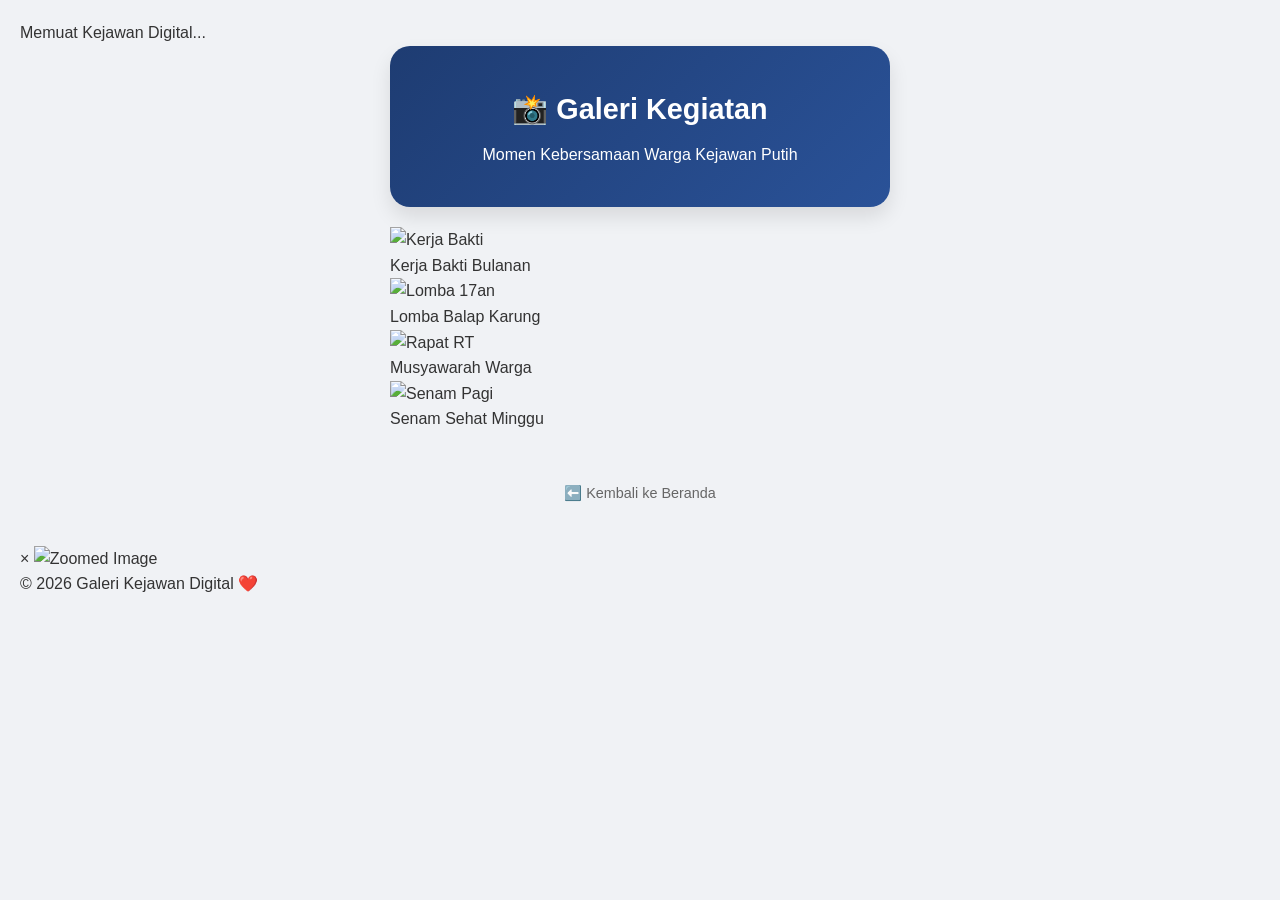
==== galeri.html @ 88a98ae4 "Create galeri.html" ====
<!DOCTYPE html>
<html lang="id">
<head>
    <meta charset="UTF-8">
    <meta name="viewport" content="width=device-width, initial-scale=1.0">
    <title>Galeri Kegiatan - Gang Kita</title>
    <link rel="stylesheet" href="iki.css">
</head>
<body>
<div id="loader-wrapper">
    <div class="loader"></div>
    <p>Memuat Kejawan Digital...</p>
</div>
    <header>
        <h1>📸 Galeri Kegiatan</h1>
        <p>Momen Kebersamaan Warga Kejawan Putih</p>
    </header>

    <main>
        <div class="pin-container">
            <div class="pin-card" onclick="openLightbox(this)">
                <img src="foto/keg1.png" alt="Kerja Bakti">
                <p class="pin-desc">Kerja Bakti Bulanan</p>
            </div>
            
            <div class="pin-card" onclick="openLightbox(this)">
                <img src="foto/keg2.png" alt="Lomba 17an">
                <p class="pin-desc">Lomba Balap Karung</p>
            </div>

            <div class="pin-card" onclick="openLightbox(this)">
                <img src="foto/keg3.png" alt="Rapat RT">
                <p class="pin-desc">Musyawarah Warga</p>
            </div>

            <div class="pin-card" onclick="openLightbox(this)">
                <img src="foto/keg4.png" alt="Senam Pagi">
                <p class="pin-desc">Senam Sehat Minggu</p>
            </div>
        </div>

        <div style="text-align: center; margin: 40px 0;">
            <a href="nabil.html" class="btn-detail">⬅️ Kembali ke Beranda</a>
        </div>
    </main>

    <div id="lightbox" class="lightbox" onclick="closeLightbox()">
        <span class="close-btn">&times;</span>
        <img id="lightbox-img" src="" alt="Zoomed Image">
        <div id="lightbox-caption"></div>
    </div>
    <footer>
        <p>&copy; 2026 Galeri Kejawan Digital ❤️</p>
    </footer>
    <script src="gerak.js"></script>
</body>
</html>
---- iki.css ----
/* 1. RESET DASAR (Biar semua browser tampilannya sama) */
* {
    margin: 0;
    padding: 0;
    box-sizing: border-box;
    font-family: 'Segoe UI', Tahoma, Geneva, Verdana, sans-serif;
}

body {
    background-color: #f0f2f5; /* Abu-abu muda biar mata gak sakit */
    color: #333;
    line-height: 1.6;
    padding: 20px; /* Jarak dari pinggir layar HP */
}

/* 2. PEMBUNGKUS UTAMA (Agar tidak terlalu lebar di laptop) */
main, header {
    max-width: 500px; 
    margin: 0 auto 20px auto; /* Menengahkan konten & beri jarak bawah */
}

/* 3. HEADER (BAGIAN ATAS) */
header {
    background: linear-gradient(135deg, #1e3c72, #2a5298);
    color: white;
    padding: 40px 20px;
    border-radius: 20px;
    text-align: center;
    box-shadow: 0 10px 20px rgba(0,0,0,0.1);
}

header h1 { margin-bottom: 10px; font-size: 1.8rem; }

/* 4. KARTU (CARD) - INI BIAR GAK MEPET */
.card {
    background: white;
    padding: 25px;            /* Jarak teks ke dalam (Padding) */
    margin-bottom: 25px;      /* Jarak ANTAR KARTU (Margin) */
    border-radius: 20px;
    box-shadow: 0 4px 15px rgba(0,0,0,0.05);
    border: 1px solid #eee;
}

/* 5. KHUSUS KARTU UMKM (YANG ADA FOTONYA) */
.card-umkm {
    padding: 0;               /* Foto tetap mentok pinggir */
    overflow: hidden;         /* Agar ujung foto ikut melengkung */
}

.img-produk {
    width: 100%;
    height: 200px;
    object-fit: cover;
    display: block;
}

.card-content {
    padding: 25px;            /* Teks di bawah foto dikasih jarak lagi */
}

/* 6. TOMBOL-TOMBOL */
.btn-kas, .btn-direktori, .btn-lapor {
    display: block;
    width: 100%;
    padding: 15px;
    margin-top: 15px;
    text-align: center;
    text-decoration: none;
    font-weight: bold;
    border-radius: 12px;
    border: none;
    transition: 0.3s;
}

.btn-kas { background: #007bff; color: white; }
.btn-direktori { background: #ff9f43; color: white; }
.btn-lapor { background: #28a745; color: white; }

.btn-kas:hover, .btn-direktori:hover, .btn-lapor:hover {
    transform: translateY(-3px); /* Efek naik dikit pas disentuh */
    filter: brightness(1.1);
}

/* 7. LAIN-LAIN */
.status-badge {
    background: #e1f5fe;
    color: #0288d1;
    padding: 8px 15px;
    border-radius: 50px;
    display: inline-block;
    font-weight: bold;
    margin-top: 10px;
}

.btn-detail {
    display: inline-block;
    margin-top: 10px;
    color: #666;
    text-decoration: none;
    font-size: 0.9rem;
}
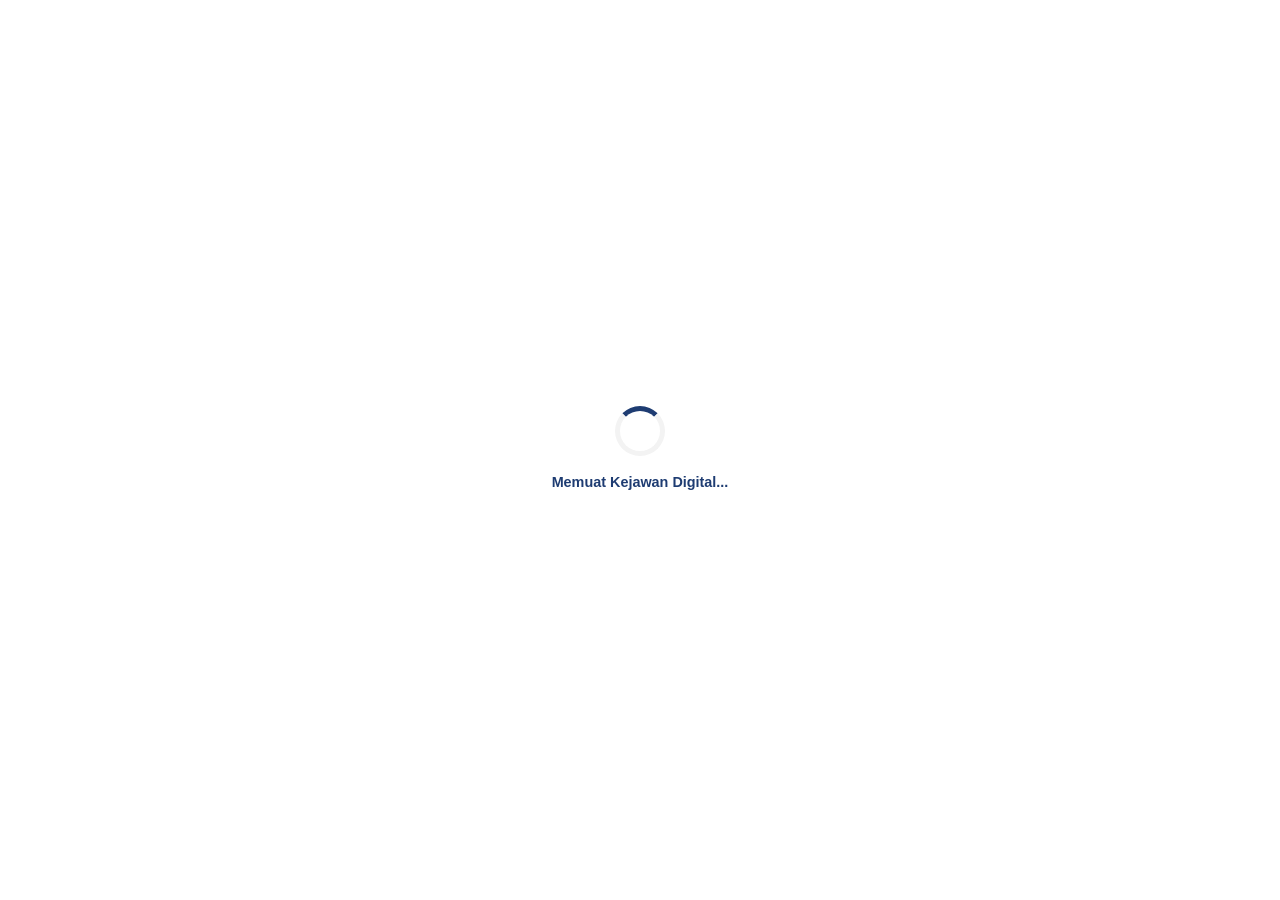
==== commit 669aa848: "Update galeri.html" ====
--- a/galeri.html
+++ b/galeri.html
@@ -40,7 +40,7 @@
         </div>
 
         <div style="text-align: center; margin: 40px 0;">
-            <a href="nabil.html" class="btn-detail">⬅️ Kembali ke Beranda</a>
+            <a href="index.html" class="btn-detail">⬅️ Kembali ke Beranda</a>
         </div>
     </main>
 
--- a/iki.css
+++ b/iki.css
@@ -1,4 +1,77 @@
-/* 1. RESET DASAR (Biar semua browser tampilannya sama) */
+html {
+    scroll-behavior: smooth;
+}
+
+/* --- Styling Running Text (Ticker) --- */
+.ticker-wrapper {
+    max-width: 500px; /* Samakan dengan max-width main kamu */
+    margin: 10px auto;
+    background: #fff;
+    border: 2px solid #1e3c72;
+    border-radius: 50px; /* Bentuk kapsul biar modern */
+    display: flex;
+    overflow: hidden; /* Sembunyikan teks yang keluar jalur */
+    box-shadow: 0 4px 10px rgba(0,0,0,0.05);
+}
+
+.ticker-title {
+    background: #1e3c72;
+    color: white;
+    padding: 10px 15px;
+    font-weight: bold;
+    font-size: 0.8rem;
+    z-index: 2; /* Biar tulisan INFO tetap di depan */
+}
+
+.ticker-text {
+    white-space: nowrap; /* Biar teks gak turun ke bawah */
+    display: flex;
+    align-items: center;
+    padding-left: 100%; /* Mulai dari luar kotak kanan */
+    animation: running-text 20s linear infinite; /* 20 detik untuk satu putaran */
+}
+
+.ticker-text span {
+    font-size: 0.9rem;
+    color: #333;
+    font-weight: 500;
+}
+
+/* Animasi Pergerakan */
+@keyframes running-text {
+    0% { transform: translateX(0); }
+    100% { transform: translateX(-100%); }
+}
+
+/* Biar pas disentuh kursor berhenti (biar warga bisa baca pelan-pelan) */
+.ticker-wrapper:hover .ticker-text {
+    animation-play-state: paused;
+}
+
+
+/* 1. Siapkan animasinya */
+@keyframes fadeInUp {
+    from {
+        opacity: 0;
+        transform: translateY(30px); /* Muncul dari bawah */
+    }
+    to {
+        opacity: 1;
+        transform: translateY(0);
+    }
+}
+
+/* 2. Pasang di kartu (UMKM, Galeri, dll) */
+.card, .pin-card, .card-umkm {
+    animation: fadeInUp 0.9s ease-out forwards;
+}
+
+.card:hover, .pin-card:hover {
+    box-shadow: 0 10px 20px rgba(30, 60, 114, 0.2);
+    transform: translateY(-5px); /* Kartu sedikit naik ke atas */
+}
+
+/* 1. Reset & Global Styles */
 * {
     margin: 0;
     padding: 0;
@@ -7,95 +80,313 @@
 }
 
 body {
-    background-color: #f0f2f5; /* Abu-abu muda biar mata gak sakit */
+    background-color: #f0f2f5; /* Abu-abu muda khas aplikasi modern */
     color: #333;
     line-height: 1.6;
-    padding: 20px; /* Jarak dari pinggir layar HP */
-}
-
-/* 2. PEMBUNGKUS UTAMA (Agar tidak terlalu lebar di laptop) */
-main, header {
-    max-width: 500px; 
-    margin: 0 auto 20px auto; /* Menengahkan konten & beri jarak bawah */
-}
-
-/* 3. HEADER (BAGIAN ATAS) */
+    padding: 15px;
+}
+
+/* 2. Header Style */
 header {
-    background: linear-gradient(135deg, #1e3c72, #2a5298);
-    color: white;
-    padding: 40px 20px;
-    border-radius: 20px;
-    text-align: center;
-    box-shadow: 0 10px 20px rgba(0,0,0,0.1);
-}
-
-header h1 { margin-bottom: 10px; font-size: 1.8rem; }
-
-/* 4. KARTU (CARD) - INI BIAR GAK MEPET */
+    text-align: center;
+    background: linear-gradient(135deg, #1e3c72, #2a5298); /* Gradasi Biru Profesional */
+    color: white;
+    padding: 30px 20px;
+    border-radius: 15px;
+    margin-bottom: 20px;
+    box-shadow: 0 4px 10px rgba(0,0,0,0.1);
+}
+
+header h1 {
+    font-size: 1.5rem;
+    margin-bottom: 5px;
+}
+
+header p {
+    font-size: 0.9rem;
+    opacity: 0.9;
+}
+
+/* 3. Card Style (Wadah Fitur) */
 .card {
     background: white;
-    padding: 25px;            /* Jarak teks ke dalam (Padding) */
-    margin-bottom: 25px;      /* Jarak ANTAR KARTU (Margin) */
+    padding: 20px;
+    border-radius: 15px;
+    margin-bottom: 15px;
+    box-shadow: 0 2px 8px rgba(0,0,0,0.05);
+    border-left: 5px solid #2a5298; /* Aksen garis samping */
+}
+
+.card h2 {
+    font-size: 1.1rem;
+    color: #1e3c72;
+    margin-bottom: 12px;
+    display: flex;
+    align-items: center;
+}
+
+/* 4. Status Badge Keamanan */
+.status-badge {
+    background-color: #d4edda;
+    color: #155724;
+    padding: 8px 15px;
     border-radius: 20px;
-    box-shadow: 0 4px 15px rgba(0,0,0,0.05);
-    border: 1px solid #eee;
-}
-
-/* 5. KHUSUS KARTU UMKM (YANG ADA FOTONYA) */
+    display: inline-block;
+    font-weight: bold;
+    font-size: 0.85rem;
+}
+
+/* 5. List Style (Pengumuman & Direktori) */
+ul {
+    list-style: none;
+}
+
+ul li {
+    padding: 8px 0;
+    border-bottom: 1px solid #eee;
+    font-size: 0.9rem;
+}
+
+ul li:last-child {
+    border-bottom: none;
+}
+
+/* 6. Button Style (Lapor & Detail) */
+.btn-lapor {
+    display: block;
+    background-color: #25d366; /* Hijau WhatsApp */
+    color: white;
+    text-align: center;
+    padding: 12px;
+    border-radius: 10px;
+    text-decoration: none;
+    font-weight: bold;
+    margin-top: 10px;
+    transition: 0.3s;
+}
+
+.btn-lapor:hover {
+    background-color: #128c7e;
+    transform: translateY(-2px);
+}
+
+.btn-detail {
+    color: #2a5298;
+    text-decoration: none;
+    font-size: 0.85rem;
+    font-weight: bold;
+}
+
+/* 7. Footer */
+footer {
+    text-align: center;
+    font-size: 0.8rem;
+    color: #888;
+    margin-top: 30px;
+    padding-bottom: 20px;
+}
+
+
+/* --- Tambahan Khusus Agar Tidak Mepet & Mendukung Foto --- */
+
+/* 1. Container Utama agar tidak terlalu lebar di layar laptop */
+main {
+    max-width: 550px; /* Standar ukuran aplikasi mobile agar nyaman di mata */
+    margin: 0 auto;   /* Menengahkan seluruh isi website */
+}
+
+/* 2. Modifikasi Card khusus UMKM agar Foto bisa Full ke pinggir */
 .card-umkm {
-    padding: 0;               /* Foto tetap mentok pinggir */
-    overflow: hidden;         /* Agar ujung foto ikut melengkung */
-}
-
+    padding: 0;         /* Menghilangkan padding agar foto nempel ke tepi */
+    overflow: hidden;   /* Agar ujung foto yang tajam mengikuti lengkungan kartu */
+}
+
+/* 3. Desain Foto Produk Online */
 .img-produk {
     width: 100%;
-    height: 200px;
-    object-fit: cover;
+    height: 200px;      /* Tinggi foto seragam */
+    object-fit: cover;  /* Foto otomatis terpotong rapi tanpa jadi gepeng */
     display: block;
 }
 
+/* 4. Ruang untuk Teks di bawah foto agar tidak mepet ke pinggir foto */
 .card-content {
-    padding: 25px;            /* Teks di bawah foto dikasih jarak lagi */
-}
-
-/* 6. TOMBOL-TOMBOL */
-.btn-kas, .btn-direktori, .btn-lapor {
+    padding: 20px;      /* Memberi "napas" pada teks di dalam kartu UMKM */
+}
+
+/* 5. Tombol Lihat Katalog (Tombol Orange) */
+.btn-direktori {
     display: block;
+    background: #ff9f43;
+    color: white;
+    text-align: center;
+    padding: 12px;
+    border-radius: 10px;
+    text-decoration: none;
+    font-weight: bold;
+    margin-top: 15px;
+    transition: 0.3s;
+}
+
+.btn-direktori:hover {
+    background: #f39c12;
+    transform: translateY(-2px);
+}
+
+/* --- Styling Tabel Jadwal --- */
+.jadwal-table {
     width: 100%;
-    padding: 15px;
-    margin-top: 15px;
-    text-align: center;
-    text-decoration: none;
-    font-weight: bold;
+    border-collapse: collapse;
+    margin-top: 10px;
+    font-size: 0.9rem;
+}
+
+.jadwal-table th {
+    background-color: #2a5298;
+    color: white;
+    text-align: left;
+    padding: 10px;
+}
+
+.jadwal-table td {
+    padding: 10px;
+    border-bottom: 1px solid #eee;
+}
+
+/* Efek Zebra: Baris genap dikasih warna beda */
+.jadwal-table tr:nth-child(even) {
+    background-color: #f9f9f9;
+}
+
+/* --- STYLE GALERI PINTEREST --- */
+.pin-container {
+    column-count: 2; /* 2 kolom di HP */
+    column-gap: 15px;
+    max-width: 600px;
+    margin: 0 auto;
+}
+
+@media (min-width: 768px) {
+    .pin-container { column-count: 3; } /* 3 kolom di Laptop */
+}
+
+.pin-card {
+    background: white;
+    margin-bottom: 15px;
+    break-inside: avoid; /* Biar kartu gak terpotong di tengah kolom */
     border-radius: 12px;
-    border: none;
+    overflow: hidden;
+    box-shadow: 0 4px 10px rgba(0,0,0,0.05);
+    cursor: pointer;
     transition: 0.3s;
 }
 
-.btn-kas { background: #007bff; color: white; }
-.btn-direktori { background: #ff9f43; color: white; }
-.btn-lapor { background: #28a745; color: white; }
-
-.btn-kas:hover, .btn-direktori:hover, .btn-lapor:hover {
-    transform: translateY(-3px); /* Efek naik dikit pas disentuh */
-    filter: brightness(1.1);
-}
-
-/* 7. LAIN-LAIN */
-.status-badge {
-    background: #e1f5fe;
-    color: #0288d1;
-    padding: 8px 15px;
-    border-radius: 50px;
-    display: inline-block;
-    font-weight: bold;
-    margin-top: 10px;
-}
-
-.btn-detail {
-    display: inline-block;
-    margin-top: 10px;
-    color: #666;
-    text-decoration: none;
-    font-size: 0.9rem;
-}
+.pin-card:hover { transform: scale(1.02); }
+
+.pin-card img {
+    width: 100%;
+    display: block;
+}
+
+.pin-desc {
+    padding: 10px;
+    font-size: 0.8rem;
+    font-weight: bold;
+    text-align: center;
+}
+
+/* --- STYLE LIGHTBOX (EFEK ZOOM) --- */
+.lightbox {
+    display: none; /* Sembunyi secara default */
+    position: fixed;
+    z-index: 999;
+    top: 0; left: 0;
+    width: 100%; height: 100%;
+    background: rgba(0, 0, 0, 0.9);
+    justify-content: center;
+    align-items: center;
+    flex-direction: column;
+}
+
+.lightbox img {
+    max-width: 90%;
+    max-height: 80%;
+    border-radius: 10px;
+    animation: zoomIn 0.3s ease;
+}
+
+.close-btn {
+    position: absolute;
+    top: 20px; right: 30px;
+    color: white; font-size: 40px; cursor: pointer;
+}
+
+#lightbox-caption {
+    color: white; margin-top: 15px; font-weight: bold;
+}
+
+@keyframes zoomIn {
+    from { transform: scale(0.5); opacity: 0; }
+    to { transform: scale(1); opacity: 1; }
+}
+
+/* --- STYLE LOADING SCREEN --- */
+#loader-wrapper {
+    position: fixed;
+    top: 0; left: 0;
+    width: 100%; height: 100%;
+    background: #ffffff; /* Warna latar saat loading */
+    display: flex;
+    flex-direction: column;
+    justify-content: center;
+    align-items: center;
+    z-index: 9999; /* Pastikan di atas semua elemen */
+    transition: opacity 0.5s ease;
+}
+
+.loader {
+    width: 50px;
+    height: 50px;
+    border: 5px solid #f3f3f3;
+    border-top: 5px solid #1e3c72; /* Warna biru senada headermu */
+    border-radius: 50%;
+    animation: spin 1s linear infinite;
+    margin-bottom: 15px;
+}
+
+#loader-wrapper p {
+    font-family: sans-serif;
+    color: #1e3c72;
+    font-weight: bold;
+    font-size: 0.9rem;
+}
+
+/* Animasi Putar */
+@keyframes spin {
+    0% { transform: rotate(0deg); }
+    100% { transform: rotate(360deg); }
+}
+
+/* Class untuk menghilangkan loader */
+.loader-hidden {
+    opacity: 0;
+    visibility: hidden;
+}
+
+.card, .card-umkm, .pin-card {
+    background: #ffffff;
+    border: 1px solid #f0f0f0; /* Garis pinggir sangat tipis */
+    border-radius: 20px;
+    box-shadow: 0 10px 30px rgba(0, 0, 0, 0.05); /* Bayangan sangat halus */
+    padding: 20px;
+    transition: all 0.3s ease;
+}
+
+/* Efek saat kursor di atasnya (Hover) */
+.card:hover, .card-umkm:hover, .pin-card:hover {
+    transform: translateY(-8px); /* Melayang sedikit */
+    box-shadow: 0 15px 35px rgba(30, 60, 114, 0.15); /* Bayangan jadi lebih tegas */
+    border-color: #1e3c72; /* Garis pinggir berubah warna biru */
+}
+
+
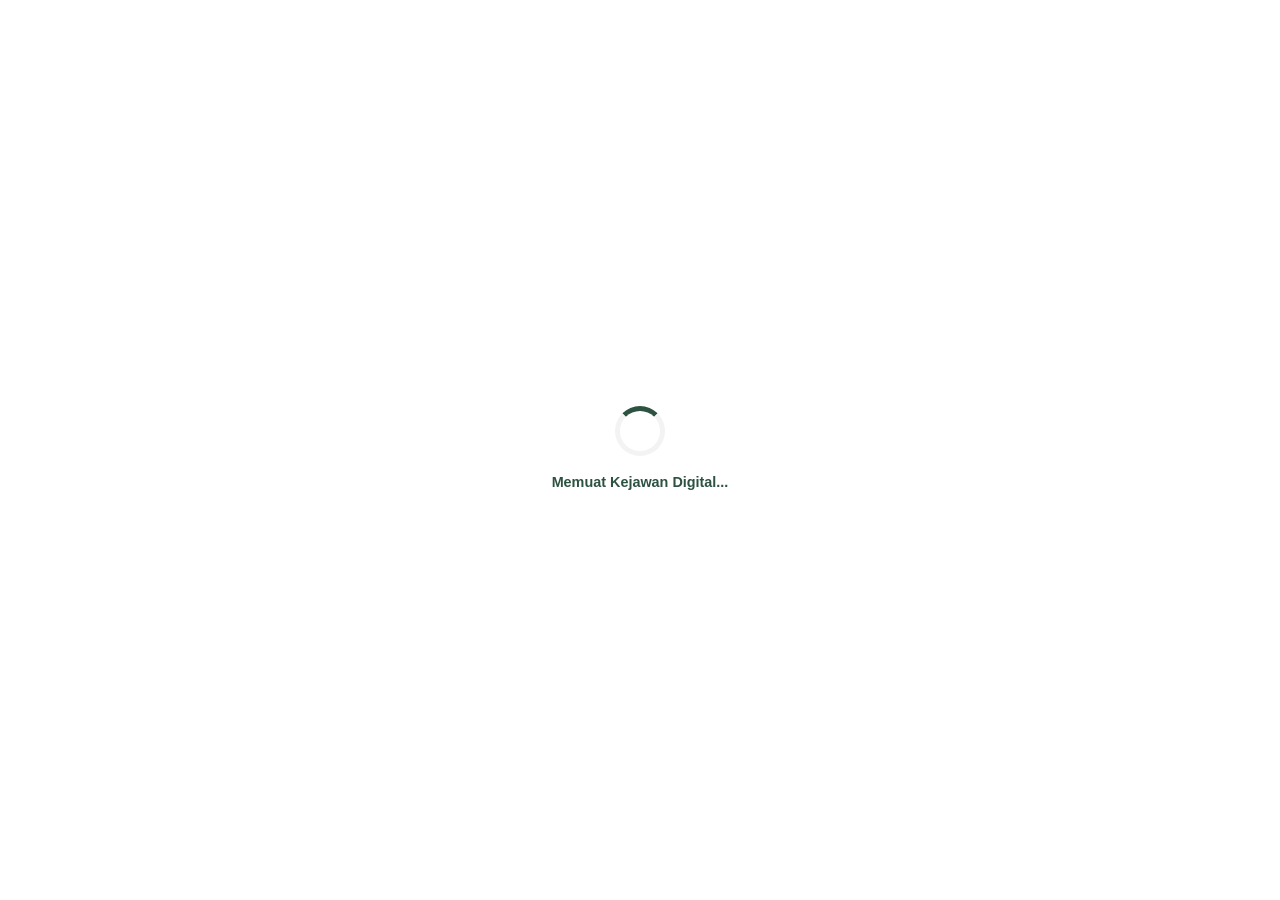
==== commit b56270dc: "Update galeri.html" ====
--- a/galeri.html
+++ b/galeri.html
@@ -39,9 +39,10 @@
             </div>
         </div>
 
-        <div style="text-align: center; margin: 40px 0;">
-            <a href="index.html" class="btn-detail">⬅️ Kembali ke Beranda</a>
-        </div>
+       <a href="index.html" class="btn-kembali-floating">
+        <span class="icon-bali">←</span>
+        <span class="text-bali">Beranda</span>
+        </a>
     </main>
 
     <div id="lightbox" class="lightbox" onclick="closeLightbox()">
--- a/iki.css
+++ b/iki.css
@@ -7,7 +7,7 @@
     max-width: 500px; /* Samakan dengan max-width main kamu */
     margin: 10px auto;
     background: #fff;
-    border: 2px solid #1e3c72;
+    border: 2px solid #2d5241;
     border-radius: 50px; /* Bentuk kapsul biar modern */
     display: flex;
     overflow: hidden; /* Sembunyikan teks yang keluar jalur */
@@ -15,7 +15,7 @@
 }
 
 .ticker-title {
-    background: #1e3c72;
+    background: #2d5241;
     color: white;
     padding: 10px 15px;
     font-weight: bold;
@@ -80,8 +80,8 @@
 }
 
 body {
-    background-color: #f0f2f5; /* Abu-abu muda khas aplikasi modern */
-    color: #333;
+    background-color: #f0f5f2; /* Abu-abu muda khas aplikasi modern */
+    color: #1a2b23;
     line-height: 1.6;
     padding: 15px;
 }
@@ -89,7 +89,7 @@
 /* 2. Header Style */
 header {
     text-align: center;
-    background: linear-gradient(135deg, #1e3c72, #2a5298); /* Gradasi Biru Profesional */
+    background: linear-gradient(135deg, #1a2b23 0%, #2d5241 100%); /* Gradasi Biru Profesional */
     color: white;
     padding: 30px 20px;
     border-radius: 15px;
@@ -114,12 +114,12 @@
     border-radius: 15px;
     margin-bottom: 15px;
     box-shadow: 0 2px 8px rgba(0,0,0,0.05);
-    border-left: 5px solid #2a5298; /* Aksen garis samping */
+    border-left: 5px solid #76ba99; /* Aksen garis samping */
 }
 
 .card h2 {
     font-size: 1.1rem;
-    color: #1e3c72;
+    color: #1a2b23;
     margin-bottom: 12px;
     display: flex;
     align-items: center;
@@ -127,8 +127,8 @@
 
 /* 4. Status Badge Keamanan */
 .status-badge {
-    background-color: #d4edda;
-    color: #155724;
+    background-color: #d1e7dd;
+    color: #0f5132;
     padding: 8px 15px;
     border-radius: 20px;
     display: inline-block;
@@ -171,7 +171,7 @@
 }
 
 .btn-detail {
-    color: #2a5298;
+    color: #76ba99;
     text-decoration: none;
     font-size: 0.85rem;
     font-weight: bold;
@@ -213,6 +213,12 @@
 .card-content {
     padding: 20px;      /* Memberi "napas" pada teks di dalam kartu UMKM */
 }
+.img-poster-full {
+    width: 100%;
+    height: auto;      /* Ini kuncinya: tinggi mengikuti asli gambar */
+    display: block;
+    border-radius: 12px;
+}
 
 /* 5. Tombol Lihat Katalog (Tombol Orange) */
 .btn-direktori {
@@ -242,7 +248,7 @@
 }
 
 .jadwal-table th {
-    background-color: #2a5298;
+    background-color: #2d5241;
     color: white;
     text-align: left;
     padding: 10px;
@@ -348,7 +354,7 @@
     width: 50px;
     height: 50px;
     border: 5px solid #f3f3f3;
-    border-top: 5px solid #1e3c72; /* Warna biru senada headermu */
+    border-top: 5px solid #2d5241; /* Warna biru senada headermu */
     border-radius: 50%;
     animation: spin 1s linear infinite;
     margin-bottom: 15px;
@@ -356,7 +362,7 @@
 
 #loader-wrapper p {
     font-family: sans-serif;
-    color: #1e3c72;
+    color: #2d5241;
     font-weight: bold;
     font-size: 0.9rem;
 }
@@ -389,4 +395,152 @@
     border-color: #1e3c72; /* Garis pinggir berubah warna biru */
 }
 
-
+/* Container utama (Background Gelap) */
+  .modal-iklan-container {
+    display: none; /* Sembunyi dulu saat loading */
+    position: fixed;
+    z-index: 99999; /* Pastikan paling depan */
+    left: 0;
+    top: 0;
+    width: 100%;
+    height: 100%;
+    background-color: rgba(0, 0, 0, 0.85);
+    
+    /* Membuat konten tepat di tengah layar */
+    align-items: center;
+    justify-content: center;
+  }
+
+  /* Kotak Konten Iklan */
+  .modal-iklan-content {
+    position: relative;
+    width: 85%;
+    max-width: 380px; /* Ukuran maksimal biar gak kegedean di tablet */
+    animation: zoomIn 0.4s ease; /* Efek muncul pelan */
+  }
+
+  /* Gambar Iklan */
+  .img-iklan-responsif {
+    width: 100%;
+    height: auto;
+    border-radius: 15px;
+    box-shadow: 0 10px 30px rgba(0,0,0,0.5);
+    display: block;
+  }
+
+  /* Tombol Close (X) */
+  .modal-iklan-close {
+    position: absolute;
+    top: -45px;
+    right: 0;
+    color: white;
+    font-size: 42px;
+    font-weight: bold;
+    cursor: pointer;
+    line-height: 1;
+    text-shadow: 2px 2px 5px rgba(0,0,0,0.5);
+  }
+
+  /* Animasi Sederhana */
+  @keyframes zoomIn {
+    from { transform: scale(0.7); opacity: 0; }
+    to { transform: scale(1); opacity: 1; }
+  }
+
+  /* INFO UPDATE BOSSS /*
+  /* Container Box */
+.update-wa-container {
+    background: #fdfdfd;
+    border: 2px dashed #25D366; /* Garis putus-putus warna WA */
+    padding: 20px;
+    border-radius: 15px;
+    text-align: center;
+    margin: 20px 0;
+}
+
+.update-wa-container p {
+    font-size: 14px;
+    color: #555;
+    margin-bottom: 15px;
+}
+
+/* Tombol Estetik */
+.btn-wa-update {
+    display: inline-flex;
+    align-items: center;
+    justify-content: center;
+    background-color: #25D366;
+    color: white;
+    padding: 12px 25px;
+    border-radius: 50px;
+    text-decoration: none;
+    font-weight: bold;
+    font-size: 16px;
+    box-shadow: 0 4px 15px rgba(37, 211, 102, 0.3);
+    transition: all 0.3s ease;
+    animation: getar 3s infinite; /* Animasi getar */
+}
+
+.btn-wa-update:hover {
+    background-color: #128C7E;
+    transform: translateY(-3px);
+    box-shadow: 0 6px 20px rgba(37, 211, 102, 0.4);
+}
+
+.btn-wa-update i {
+    margin-right: 10px;
+    font-size: 20px;
+}
+
+/* Animasi Getar Halus agar Warga Melirik */
+@keyframes getar {
+    0% { transform: scale(1); }
+    5% { transform: scale(1.05); }
+    10% { transform: scale(1); }
+    15% { transform: scale(1.05); }
+    20% { transform: scale(1); }
+    100% { transform: scale(1); }
+}
+
+.search-container {
+    margin-bottom: 20px;
+    width: 100%;
+}
+
+#searchInput {
+    width: 100%;
+    padding: 12px 20px;
+    font-size: 16px;
+    border: 2px solid #28a745; /* Warna hijau biar senada */
+    border-radius: 25px;
+    outline: none;
+    box-sizing: border-box;
+}
+
+#searchInput:focus {
+    box-shadow: 0 0 8px rgba(40, 167, 69, 0.5);
+}
+
+.status-toko {
+    font-weight: bold;
+    padding: 2px 8px;
+    border-radius: 5px;
+    font-size: 0.8rem;
+    display: inline-block;
+    margin-bottom: 10px;
+}
+
+.status-buka {
+    background-color: #d4edda;
+    color: #155724;
+    border: 1px solid #c3e6cb;
+}
+
+.status-tutup {
+    background-color: #f8d7da;
+    color: #721c24;
+    border: 1px solid #f5c6cb;
+}
+
+
+
